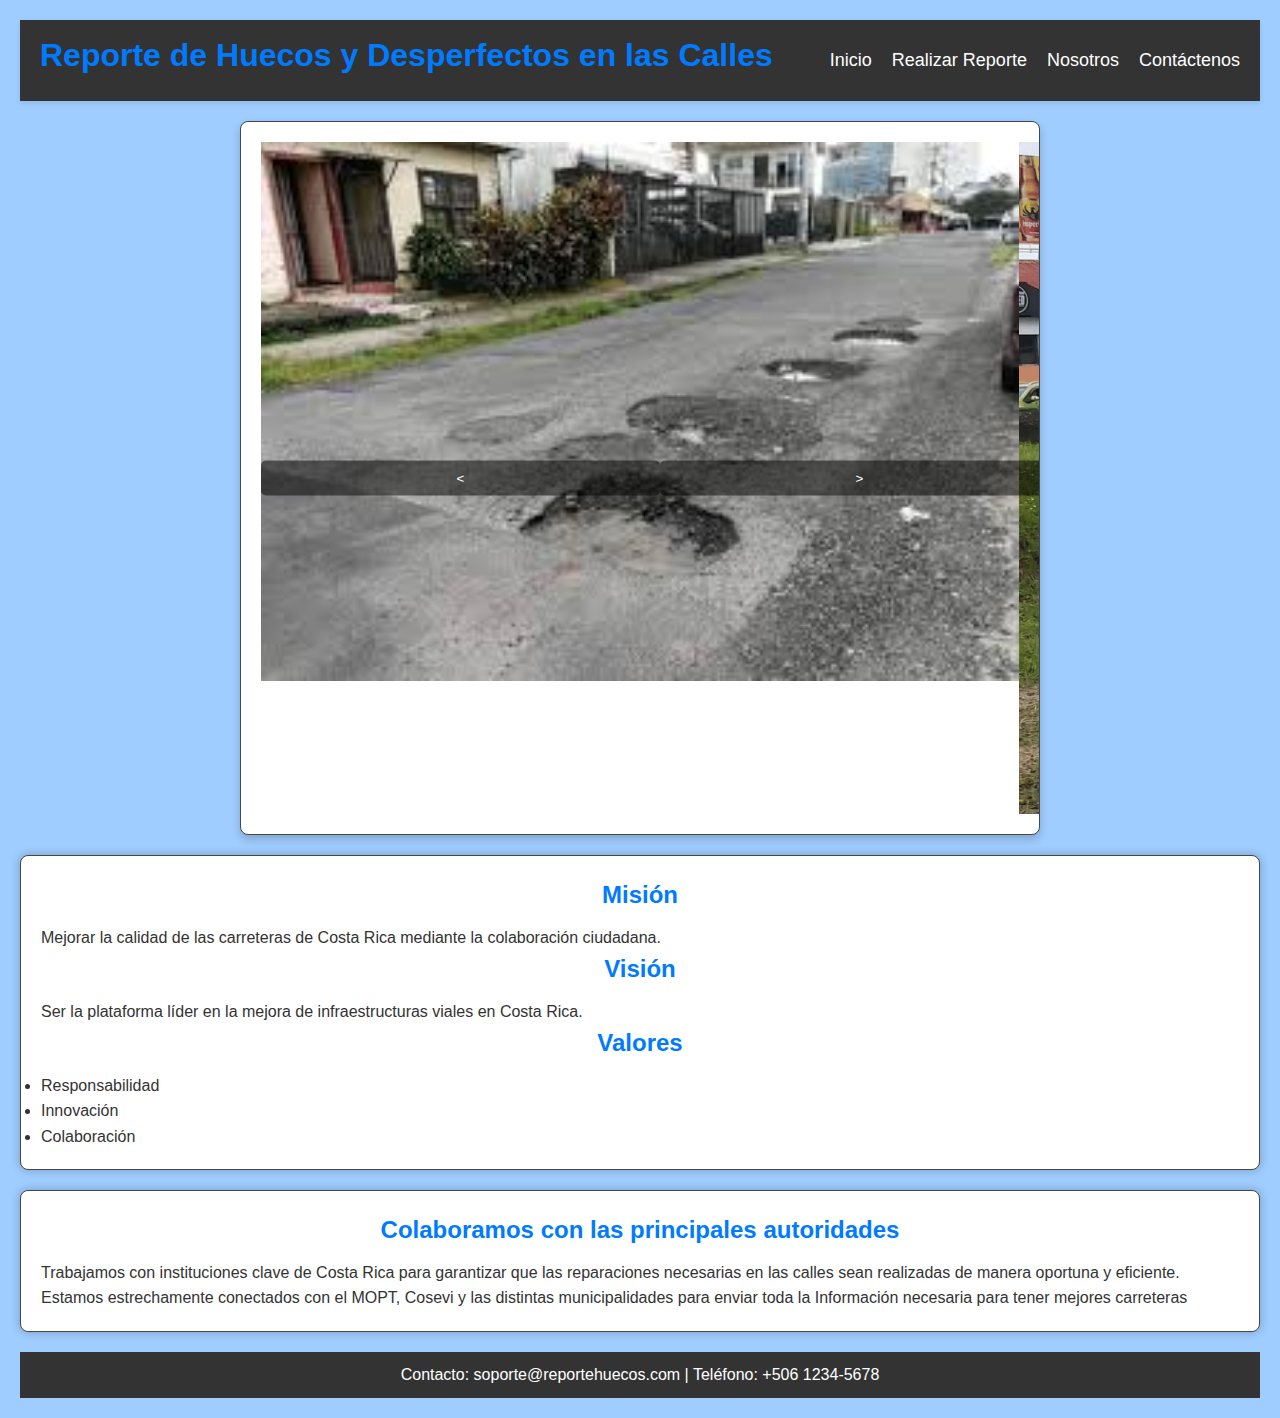
==== index.html @ 27ef918a "Primer commit" ====
<!DOCTYPE html>
<html lang="es">
<head>
    <meta charset="UTF-8">
    <meta name="viewport" content="width=device-width, initial-scale=1.0">
    <title>Reporte de Huecos y Desperfectos</title>
    <link rel="stylesheet" href="styles.css">
</head>
<body>
    <header>
        <h1>Reporte de Huecos y Desperfectos en las Calles</h1>
        <nav>
            <ul class="nav-links">
                <li><a href="index.html">Inicio</a></li>
                <li><a href="reporte.html">Realizar Reporte</a></li>
                <li><a href="nosotros.html">Nosotros</a></li>
                <li><a href="contacto.html">Contáctenos</a></li>
            </ul>
        </nav>
    </header>

    <main>
        <!-- Carrusel de fotos -->
        <section class="carousel">
            <div class="carousel-container">
                <div class="slide active">
                    <img src="img/imgHueco1.jpg" alt="Imagen hueco 1">
                </div>
                <div class="slide">
                    <img src="img/imgHueco2.png" alt="Imagen hueco 2">
                </div>
                <div class="slide">
                    <img src="img/imgHueco3.JPG" alt="Imagen hueco 3">
                </div>
                <div class="slide">
                    <img src="img/imgHueco4.jpeg" alt="Imagen hueco 4">
                </div>
            </div>
            <div class="carousel-buttons">
                <button class="prev">&lt;</button>
                <button class="next">&gt;</button>
            </div>
        </section>

        <!-- Seccion sobre misión, visión y valores -->
        <section>
            <h2>Misión</h2>
            <p>Mejorar la calidad de las carreteras de Costa Rica mediante la colaboración ciudadana.</p>
            <h2>Visión</h2>
            <p>Ser la plataforma líder en la mejora de infraestructuras viales en Costa Rica.</p>
            <h2>Valores</h2>
            <ul>
                <li>Responsabilidad</li>
                <li>Innovación</li>
                <li>Colaboración</li>
            </ul>
        </section>

        <!-- Seccion de colaboración con las autoridades -->
        <section>
            <h2>Colaboramos con las principales autoridades</h2>
            <p>Trabajamos con instituciones clave de Costa Rica para garantizar que las reparaciones necesarias en las calles sean realizadas de manera oportuna y eficiente.</p>
            <p>Estamos estrechamente conectados con el MOPT, Cosevi y las distintas municipalidades para enviar toda la Información necesaria para tener mejores carreteras</p>
        </section>

    </main>

    <footer>
        <p>Contacto: soporte@reportehuecos.com | Teléfono: +506 1234-5678</p>
    </footer>

    <script src="scripts.js"></script>
</body>
</html>
---- styles.css ----
* {
    margin: 0;
    padding: 0;
    box-sizing: border-box;
}

body {
    font-family: Arial, sans-serif;
    background-color: #007bff60;
    color: #333;
    line-height: 1.6;
    padding: 20px;
}

header {
    display: flex;
    justify-content: space-between;
    align-items: center;
    background-color: #333;
    padding: 10px 20px;
    box-shadow: 0 2px 5px rgba(0, 0, 0, 0.1);
}


section {
    background-color: white;
    margin: 20px 0;
    padding: 20px;
    border: 1px solid #464646;
    border-radius: 8px;
    box-shadow: 0 0 10px rgba(0, 0, 0, 0.247);
} 

nav .nav-links {
    list-style: none;
    display: flex;
    gap: 20px;
    margin: 0;
    padding: 0;
}

nav .nav-links li {
    margin: 0;
}

nav .nav-links a {
    text-decoration: none;
    color: white;
    font-size: 18px;
    transition: color 0.3s;
}

nav .nav-links a:hover {
    color: #FFD700; 
}

h1, h2 {
    color: #007bff;
    text-align: center;
    margin-bottom: 10px;
}

form {
    display: flex;
    flex-direction: column;
    gap: 10px;
}

input, textarea, button {
    padding: 10px;
    border: 1px solid #464646;
    border-radius: 5px;
    width: 100%;
}

button {
    background-color: #007bff;
    color: white;
    cursor: pointer;
}

button:hover {
    background-color: #0056b3;
}

footer {
    text-align: center;
    padding: 10px 0;
    background: #333;
    color: white;
    margin-top: 20px;
}


/* Carrusel */
.carousel {
    position: relative;
    width: 100%;
    max-width: 800px;
    margin: 20px auto;
    overflow: hidden;
    box-shadow: 0 4px 8px rgba(0, 0, 0, 0.2);
}

.carousel-container {
    display: flex;
    transition: transform 0.5s ease-in-out;
}

.slide {
    min-width: 100%;
    transition: opacity 0.5s;
}

.slide img {
    width: 100%;
    display: block;
}

.carousel-buttons {
    position: absolute;
    top: 50%;
    width: 100%;
    display: flex;
    justify-content: space-between;
    transform: translateY(-50%);
}

.carousel-buttons button {
    background: rgba(0, 0, 0, 0.5);
    color: white;
    border: none;
    padding: 10px 20px;
    cursor: pointer;
}

.carousel-buttons button:hover {
    background: #FFD700;
}
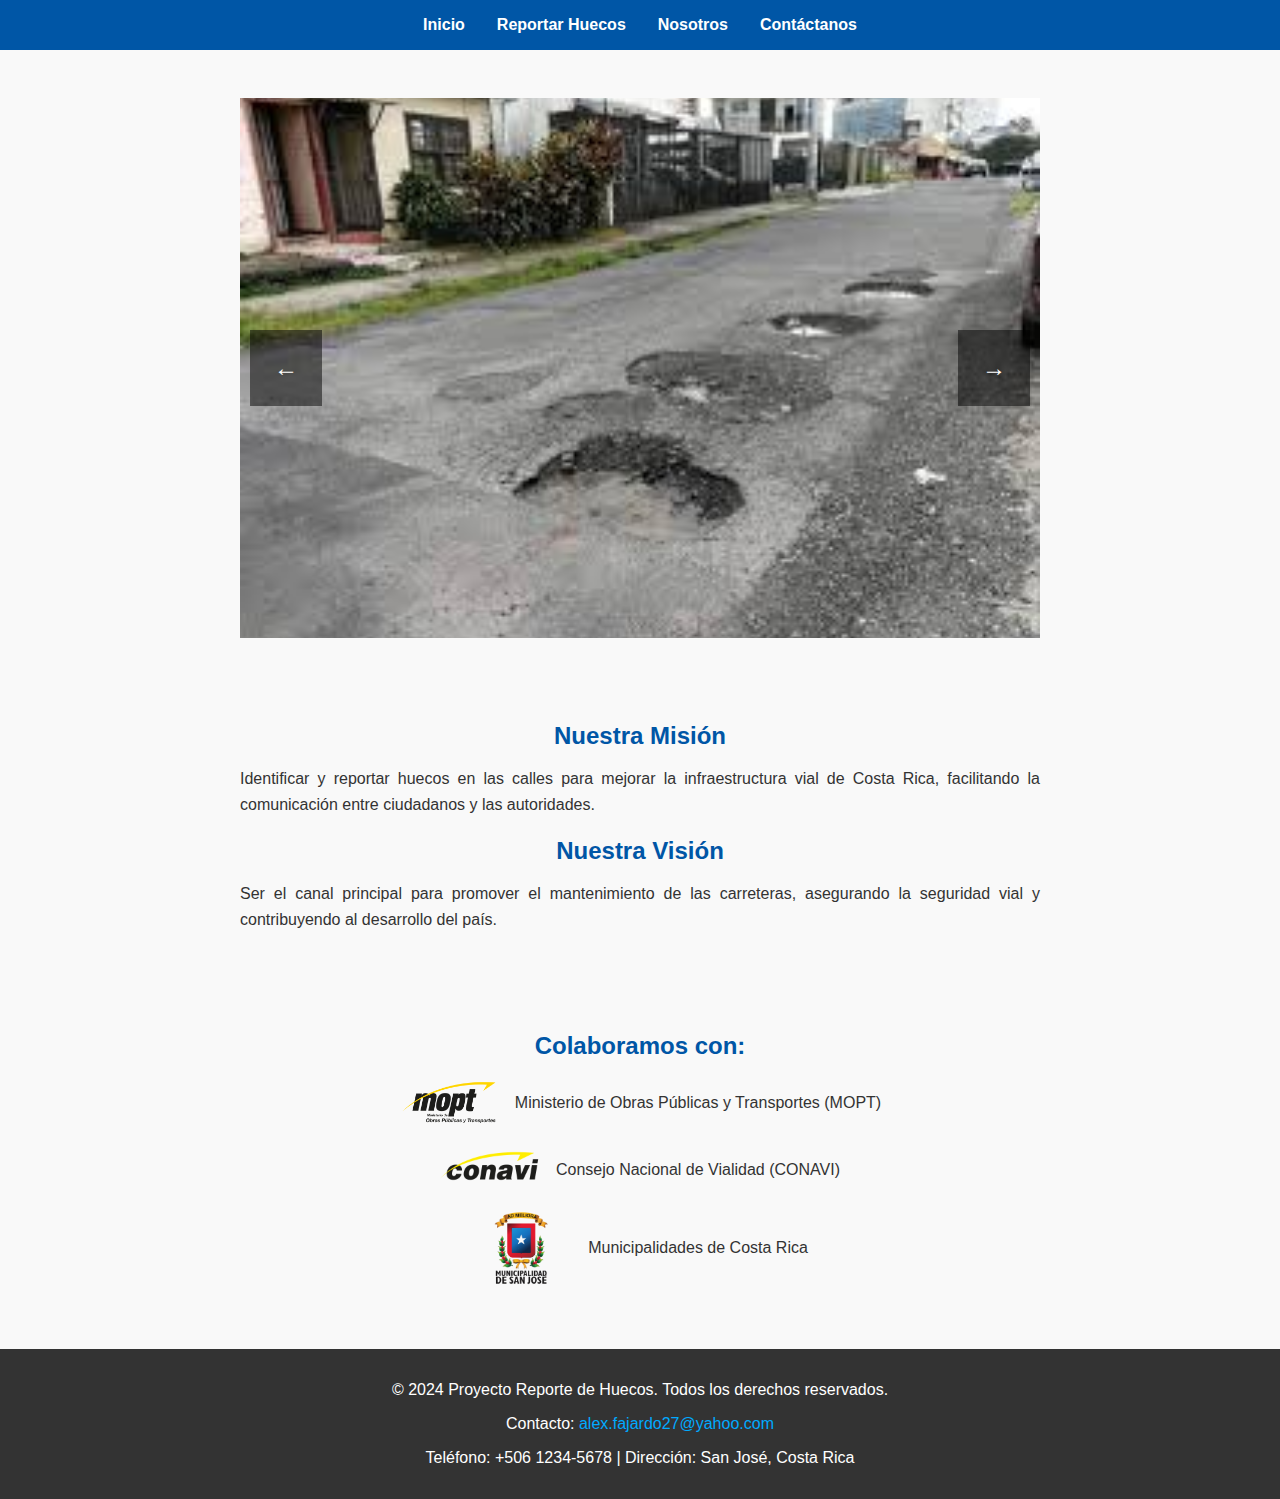
==== commit 279dac4e: "mejoras" ====
--- a/index.html
+++ b/index.html
@@ -3,72 +3,67 @@
 <head>
     <meta charset="UTF-8">
     <meta name="viewport" content="width=device-width, initial-scale=1.0">
-    <title>Reporte de Huecos y Desperfectos</title>
-    <link rel="stylesheet" href="styles.css">
+    <title>Inicio - Reporte de Huecos</title>
+    <link rel="stylesheet" href="css/estilos.css">
 </head>
 <body>
+    <!-- Header común -->
     <header>
-        <h1>Reporte de Huecos y Desperfectos en las Calles</h1>
         <nav>
-            <ul class="nav-links">
+            <ul>
                 <li><a href="index.html">Inicio</a></li>
-                <li><a href="reporte.html">Realizar Reporte</a></li>
+                <li><a href="reporte.html">Reportar Huecos</a></li>
                 <li><a href="nosotros.html">Nosotros</a></li>
-                <li><a href="contacto.html">Contáctenos</a></li>
+                <li><a href="contactanos.html">Contáctanos</a></li>
             </ul>
         </nav>
     </header>
 
+    <!-- Contenido principal -->
     <main>
-        <!-- Carrusel de fotos -->
-        <section class="carousel">
-            <div class="carousel-container">
-                <div class="slide active">
-                    <img src="img/imgHueco1.jpg" alt="Imagen hueco 1">
-                </div>
-                <div class="slide">
-                    <img src="img/imgHueco2.png" alt="Imagen hueco 2">
-                </div>
-                <div class="slide">
-                    <img src="img/imgHueco3.JPG" alt="Imagen hueco 3">
-                </div>
-                <div class="slide">
-                    <img src="img/imgHueco4.jpeg" alt="Imagen hueco 4">
-                </div>
-            </div>
-            <div class="carousel-buttons">
-                <button class="prev">&lt;</button>
-                <button class="next">&gt;</button>
+        <!-- Sección Carrusel -->
+        <section id="carrusel">
+            <div class="carrusel">
+                <button id="prev">←</button>
+                <img src="imagenes/hueco1.jpg" alt="Hueco 1" class="active">
+                <img src="imagenes/hueco2.jpg" alt="Hueco 2">
+                <img src="imagenes/hueco3.jpg" alt="Hueco 3">
+                <img src="imagenes/hueco4.jpg" alt="Hueco 4">
+                <img src="imagenes/hueco5.jpg" alt="Hueco 5">
+                <button id="next">→</button>
             </div>
         </section>
+        
 
-        <!-- Seccion sobre misión, visión y valores -->
-        <section>
-            <h2>Misión</h2>
-            <p>Mejorar la calidad de las carreteras de Costa Rica mediante la colaboración ciudadana.</p>
-            <h2>Visión</h2>
-            <p>Ser la plataforma líder en la mejora de infraestructuras viales en Costa Rica.</p>
-            <h2>Valores</h2>
+        <!-- Sección Misión y Visión -->
+        <section id="mision-vision">
+            <h2>Nuestra Misión</h2>
+            <p>Identificar y reportar huecos en las calles para mejorar la infraestructura vial de Costa Rica, facilitando la comunicación entre ciudadanos y las autoridades.</p>
+            
+            <h2>Nuestra Visión</h2>
+            <p>Ser el canal principal para promover el mantenimiento de las carreteras, asegurando la seguridad vial y contribuyendo al desarrollo del país.</p>
+        </section>
+
+        <!-- Sección Colaboración -->
+        <section id="colaboracion">
+            <h2>Colaboramos con:</h2>
             <ul>
-                <li>Responsabilidad</li>
-                <li>Innovación</li>
-                <li>Colaboración</li>
+                <li><img src="imagenes/mopt.png" alt="Logo MOPT" width="100"> Ministerio de Obras Públicas y Transportes (MOPT)</li>
+                <li><img src="imagenes/conavi.png" alt="Logo CONAVI" width="100"> Consejo Nacional de Vialidad (CONAVI)</li>
+                <li><img src="imagenes/municipalidad.png" alt="Logo Municipalidades" width="100"> Municipalidades de Costa Rica</li>
             </ul>
         </section>
-
-        <!-- Seccion de colaboración con las autoridades -->
-        <section>
-            <h2>Colaboramos con las principales autoridades</h2>
-            <p>Trabajamos con instituciones clave de Costa Rica para garantizar que las reparaciones necesarias en las calles sean realizadas de manera oportuna y eficiente.</p>
-            <p>Estamos estrechamente conectados con el MOPT, Cosevi y las distintas municipalidades para enviar toda la Información necesaria para tener mejores carreteras</p>
-        </section>
-
     </main>
 
+    <!-- Footer común -->
     <footer>
-        <p>Contacto: soporte@reportehuecos.com | Teléfono: +506 1234-5678</p>
+        <p>&copy; 2024 Proyecto Reporte de Huecos. Todos los derechos reservados.</p>
+        <p>Contacto: <a href="mailto:alex.fajardo27@yahoo.com">alex.fajardo27@yahoo.com</a></p>
+        <p>Teléfono: +506 1234-5678 | Dirección: San José, Costa Rica</p>
     </footer>
 
-    <script src="scripts.js"></script>
+    <!-- Scripts -->
+    <script src="js/script.js"></script>
 </body>
 </html>
+
--- a/css/estilos.css
+++ b/css/estilos.css
@@ -0,0 +1,361 @@
+/* Estilo general */
+body {
+    font-family: Arial, sans-serif;
+    margin: 0;
+    padding: 0;
+    background-color: #f9f9f9;
+    color: #333;
+}
+
+/* Header y navegación */
+header {
+    background-color: #0056a6;
+    color: white;
+    padding: 1em 0;
+}
+
+header nav ul {
+    display: flex;
+    justify-content: center;
+    list-style: none;
+    margin: 0;
+    padding: 0;
+}
+
+header nav ul li {
+    margin: 0 1em;
+}
+
+header nav ul li a {
+    text-decoration: none;
+    color: white;
+    font-weight: bold;
+}
+
+/* Carrusel */
+.carrusel {
+    position: relative;
+    width: 100%;
+    height: 60vh; /* Ajusta la altura relativa al tamaño de la pantalla */
+    overflow: hidden;
+}
+
+.carrusel img {
+    position: absolute;
+    width: 100%;
+    height: 100%;
+    object-fit: cover; /* Escala la imagen y corta si es necesario */
+    display: none; /* Oculta todas las imágenes inicialmente */
+    transition: opacity 0.5s ease-in-out; /* Efecto de transición */
+}
+
+.carrusel img.active {
+    display: block; /* Muestra la imagen activa */
+    opacity: 1; /* Asegura que sea completamente visible */
+}
+
+.carrusel button {
+    position: absolute;
+    top: 50%;
+    transform: translateY(-50%);
+    background-color: rgba(0, 0, 0, 0.5);
+    color: white;
+    border: none;
+    padding: 1em;
+    cursor: pointer;
+    font-size: 1.5em;
+    z-index: 10;
+}
+
+.carrusel #prev {
+    left: 10px;
+}
+
+.carrusel #next {
+    right: 10px;
+}
+
+/* Secciones de contenido */
+section {
+    margin: 2em auto;
+    max-width: 800px;
+    text-align: center;
+    padding: 1em;
+}
+
+section h2 {
+    color: #0056a6;
+    margin-bottom: 0.5em;
+}
+
+section p, section ul {
+    line-height: 1.6;
+    text-align: justify;
+}
+
+/* Listado de logos */
+section ul {
+    list-style: none;
+    padding: 0;
+}
+
+section ul li {
+    margin: 1em 0;
+    display: flex;
+    align-items: center;
+    justify-content: center;
+    gap: 1em;
+}
+
+/* Footer */
+footer {
+    background-color: #333;
+    color: white;
+    text-align: center;
+    padding: 1em 0;
+    margin-top: 2em;
+}
+
+footer a {
+    color: #00aaff;
+    text-decoration: none;
+}
+
+footer a:hover {
+    text-decoration: underline;
+}
+
+/* Estilo para la sección de formulario de contacto */
+#formulario-contacto {
+    background-color: #ffffff;
+    padding: 2em;
+    border-radius: 8px;
+    box-shadow: 0 4px 8px rgba(0, 0, 0, 0.1);
+    margin-bottom: 2em;
+    max-width: 800px;
+    margin-left: auto;
+    margin-right: auto;
+}
+
+#formulario-contacto h2 {
+    font-size: 2em;
+    color: #0056a6;
+    margin-bottom: 1em;
+}
+
+#formulario-contacto p {
+    font-size: 1.1em;
+    color: #555;
+    margin-bottom: 1.5em;
+}
+
+#formulario-contacto form {
+    display: grid;
+    grid-template-columns: 1fr;
+    gap: 1em;
+}
+
+#formulario-contacto label {
+    font-weight: bold;
+    color: #333;
+}
+
+#formulario-contacto input,
+#formulario-contacto textarea {
+    width: 100%;
+    padding: 0.8em;
+    border: 1px solid #ddd;
+    border-radius: 4px;
+    font-size: 1em;
+    color: #333;
+}
+
+#formulario-contacto textarea {
+    height: 150px;
+    resize: none;
+}
+
+#formulario-contacto button {
+    background-color: #0056a6;
+    color: white;
+    padding: 1em;
+    border: none;
+    border-radius: 4px;
+    font-size: 1.1em;
+    cursor: pointer;
+    transition: background-color 0.3s ease;
+    width: 100%;
+}
+
+#formulario-contacto button:hover {
+    background-color: #004080;
+}
+
+#formulario-contacto button[type="reset"] {
+    background-color: #f44336;
+}
+
+#formulario-contacto button[type="reset"]:hover {
+    background-color: #d32f2f;
+}
+
+/* Estilo para la sección de información de contacto */
+#informacion-contacto {
+    background-color: #f4f4f4;
+    padding: 2em;
+    border-radius: 8px;
+    box-shadow: 0 4px 8px rgba(0, 0, 0, 0.1);
+    max-width: 800px;
+    margin-left: auto;
+    margin-right: auto;
+}
+
+#informacion-contacto h2 {
+    font-size: 2em;
+    color: #0056a6;
+    margin-bottom: 1em;
+}
+
+#informacion-contacto p {
+    font-size: 1.1em;
+    color: #333;
+    line-height: 1.6;
+    margin-bottom: 1em;
+}
+
+#informacion-contacto a {
+    color: #0056a6;
+    text-decoration: none;
+    font-weight: bold;
+}
+
+#informacion-contacto a:hover {
+    text-decoration: underline;
+}
+
+/* Responsive: Asegura que el formulario y la información se vean bien en móviles */
+@media (max-width: 768px) {
+    #formulario-contacto {
+        padding: 1.5em;
+    }
+
+    #formulario-contacto h2 {
+        font-size: 1.8em;
+    }
+
+    #informacion-contacto {
+        padding: 1.5em;
+    }
+
+    #informacion-contacto h2 {
+        font-size: 1.8em;
+    }
+
+    #formulario-contacto button {
+        font-size: 1em;
+    }
+}
+
+
+/* Estilo para la sección del formulario de reporte */
+#formulario-reporte {
+    background-color: #ffffff;
+    padding: 2em;
+    border-radius: 8px;
+    box-shadow: 0 4px 8px rgba(0, 0, 0, 0.1);
+    margin-bottom: 2em;
+    max-width: 800px;
+    margin-left: auto;
+    margin-right: auto;
+}
+
+#formulario-reporte h2 {
+    font-size: 2em;
+    color: #0056a6;
+    margin-bottom: 1em;
+}
+
+#formulario-reporte p {
+    font-size: 1.1em;
+    color: #555;
+    margin-bottom: 1.5em;
+}
+
+#formulario-reporte fieldset {
+    border: 1px solid #ddd;
+    border-radius: 8px;
+    padding: 1em;
+    margin-bottom: 1em;
+}
+
+#formulario-reporte legend {
+    font-weight: bold;
+    font-size: 1.2em;
+    color: #0056a6;
+}
+
+#formulario-reporte label {
+    font-weight: bold;
+    color: #333;
+    display: block;
+    margin-bottom: 0.5em;
+}
+
+#formulario-reporte input,
+#formulario-reporte textarea {
+    width: 100%;
+    padding: 0.8em;
+    border: 1px solid #ddd;
+    border-radius: 4px;
+    font-size: 1em;
+    color: #333;
+    margin-bottom: 1em;
+}
+
+#formulario-reporte textarea {
+    height: 150px;
+    resize: none;
+}
+
+#formulario-reporte input[type="file"] {
+    padding: 0.5em;
+}
+
+#formulario-reporte button {
+    background-color: #0056a6;
+    color: white;
+    padding: 1em;
+    border: none;
+    border-radius: 4px;
+    font-size: 1.1em;
+    cursor: pointer;
+    transition: background-color 0.3s ease;
+    width: 100%;
+    margin-top: 1em;
+}
+
+#formulario-reporte button:hover {
+    background-color: #004080;
+}
+
+#formulario-reporte button[type="reset"] {
+    background-color: #f44336;
+}
+
+#formulario-reporte button[type="reset"]:hover {
+    background-color: #d32f2f;
+}
+
+#formulario-reporte label input[type="checkbox"] {
+    margin-right: 0.5em;
+}
+
+/* Estilo para el checkbox de aceptación */
+#formulario-reporte label input[type="checkbox"] {
+    margin-top: 1em;
+}
+
+#formulario-reporte button:disabled {
+    background-color: #bbb;
+    cursor: not-allowed;
+}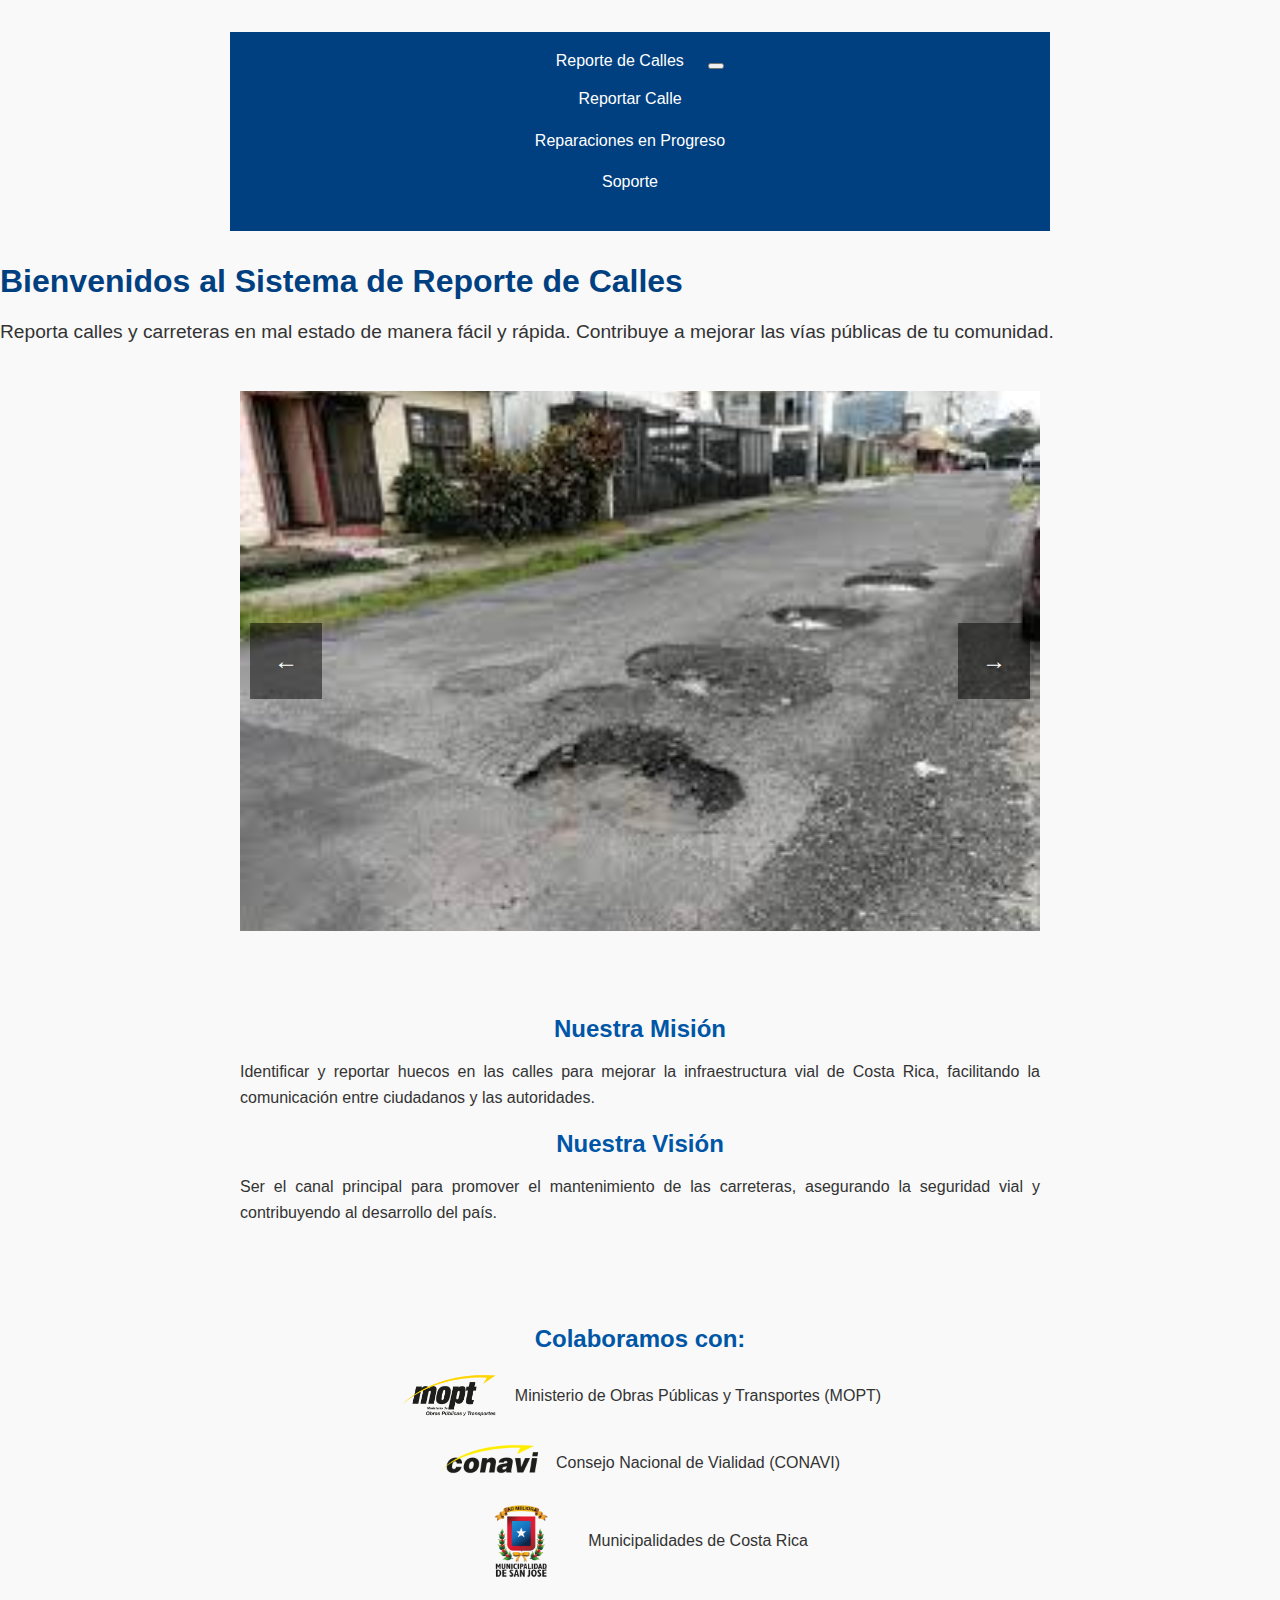
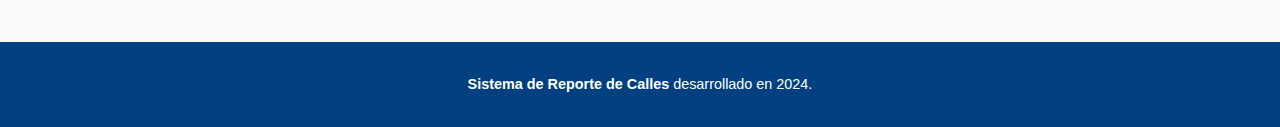
==== commit cdd1e8c1: "nuevas funciones" ====
--- a/index.html
+++ b/index.html
@@ -1,69 +1,145 @@
-<!DOCTYPE html>
-<html lang="es">
-<head>
-    <meta charset="UTF-8">
-    <meta name="viewport" content="width=device-width, initial-scale=1.0">
-    <title>Inicio - Reporte de Huecos</title>
+<!doctype html>
+<html lang="en">
+  <head>
+    <meta charset="utf-8">
+    <meta name="viewport" content="width=device-width, initial-scale=1">
+    <title>Sistema de Reporte de Calles</title>
     <link rel="stylesheet" href="css/estilos.css">
-</head>
-<body>
-    <!-- Header común -->
-    <header>
-        <nav>
-            <ul>
-                <li><a href="index.html">Inicio</a></li>
-                <li><a href="reporte.html">Reportar Huecos</a></li>
-                <li><a href="nosotros.html">Nosotros</a></li>
-                <li><a href="contactanos.html">Contáctanos</a></li>
-            </ul>
-        </nav>
-    </header>
+    <style>
+      :root {
+            --background-color: #f9f9f9;
+            --text-color: #333;
+            --navbar-bg: #004080;
+            --button-bg: #0066cc;
+            --button-text: #ffffff;
+            --button-hover: #005bb5;
+            --border-color: #d1d1d1;
+        }
 
-    <!-- Contenido principal -->
+        body {
+            background-color: var(--background-color);
+            color: var(--text-color);
+            font-family: "Segoe UI", Tahoma, sans-serif;
+            margin: 0;
+            padding: 0;
+        }
+
+        .navbar {
+            background-color: var(--navbar-bg);
+            padding: 10px;
+        }
+
+        .navbar a {
+            color: var(--button-text);
+            text-decoration: none;
+            margin-right: 20px;
+        }
+
+        .container {
+            margin: 20px auto;
+            max-width: 1200px;
+        }
+
+        .title {
+            color: var(--navbar-bg);
+            font-size: 1.8rem;
+            margin-bottom: 10px;
+        }
+
+      .footer {
+          background-color: var(--navbar-bg);
+          color: var(--button-text);
+          text-align: center;
+          padding: 20px 0;
+          font-size: 0.9rem;
+          margin-top: 30px;
+      }
+
+      .container {
+          padding: 20px;
+      }
+
+      .tituloIndex {
+          font-size: 2rem;
+          font-weight: bold;
+          color: var(--navbar-bg);
+      }
+
+      .parrafoIndex {
+          font-size: 1.2rem;
+          color: var(--text-color);
+      }
+    </style>
+  </head>
+  <body>
+    <!-- Navbar -->
+    <section class="navbar">
+        <nav class="navbar navbar-expand-lg bg-body-tertiary">
+            <div class="container-fluid">
+              <a class="navbar-brand" href="index.html">Reporte de Calles</a> <!-- Redirigir al index.html -->
+              <button class="navbar-toggler" type="button" data-bs-toggle="collapse" data-bs-target="#navbarNavDropdown">
+                <span class="navbar-toggler-icon"></span>
+              </button>
+              <div class="collapse navbar-collapse" id="navbarNavDropdown">
+                <ul class="navbar-nav">
+                  <li class="nav-item"><a class="nav-link active" href="report_issue.html">Reportar Calle</a></li>
+                  <li class="nav-item"><a class="nav-link" href="repairs_in_progress.html">Reparaciones en Progreso</a></li>
+                  <li class="nav-item"><a class="nav-link" href="contact_support.html">Soporte</a></li>
+                </ul>
+              </div>
+            </div>
+          </nav>
+    </section>
+
+    <!-- Contenido Principal -->
     <main>
-        <!-- Sección Carrusel -->
+        <h1 class="tituloIndex">Bienvenidos al Sistema de Reporte de Calles</h1>
+        <p class="parrafoIndex">
+            Reporta calles y carreteras en mal estado de manera fácil y rápida.
+            Contribuye a mejorar las vías públicas de tu comunidad.
+        </p>
+        <!-- Carrusel -->
         <section id="carrusel">
-            <div class="carrusel">
-                <button id="prev">←</button>
-                <img src="imagenes/hueco1.jpg" alt="Hueco 1" class="active">
-                <img src="imagenes/hueco2.jpg" alt="Hueco 2">
-                <img src="imagenes/hueco3.jpg" alt="Hueco 3">
-                <img src="imagenes/hueco4.jpg" alt="Hueco 4">
-                <img src="imagenes/hueco5.jpg" alt="Hueco 5">
-                <button id="next">→</button>
-            </div>
-        </section>
-        
+          <div class="carrusel">
+              <button id="prev">←</button>
+              <img src="imagenes/hueco1.jpg" alt="Hueco 1" class="active">
+              <img src="imagenes/hueco2.jpg" alt="Hueco 2">
+              <img src="imagenes/hueco3.jpg" alt="Hueco 3">
+              <img src="imagenes/hueco4.jpg" alt="Hueco 4">
+              <img src="imagenes/hueco5.jpg" alt="Hueco 5">
+              <button id="next">→</button>
+          </div>
+      </section>
+      
+      <!-- Sección Misión y Visión -->
+      <section id="mision-vision">
+          <h2>Nuestra Misión</h2>
+          <p>Identificar y reportar huecos en las calles para mejorar la infraestructura vial de Costa Rica, facilitando la comunicación entre ciudadanos y las autoridades.</p>
+          
+          <h2>Nuestra Visión</h2>
+          <p>Ser el canal principal para promover el mantenimiento de las carreteras, asegurando la seguridad vial y contribuyendo al desarrollo del país.</p>
+      </section>
 
-        <!-- Sección Misión y Visión -->
-        <section id="mision-vision">
-            <h2>Nuestra Misión</h2>
-            <p>Identificar y reportar huecos en las calles para mejorar la infraestructura vial de Costa Rica, facilitando la comunicación entre ciudadanos y las autoridades.</p>
-            
-            <h2>Nuestra Visión</h2>
-            <p>Ser el canal principal para promover el mantenimiento de las carreteras, asegurando la seguridad vial y contribuyendo al desarrollo del país.</p>
-        </section>
-
-        <!-- Sección Colaboración -->
-        <section id="colaboracion">
-            <h2>Colaboramos con:</h2>
-            <ul>
-                <li><img src="imagenes/mopt.png" alt="Logo MOPT" width="100"> Ministerio de Obras Públicas y Transportes (MOPT)</li>
-                <li><img src="imagenes/conavi.png" alt="Logo CONAVI" width="100"> Consejo Nacional de Vialidad (CONAVI)</li>
-                <li><img src="imagenes/municipalidad.png" alt="Logo Municipalidades" width="100"> Municipalidades de Costa Rica</li>
-            </ul>
-        </section>
+      <!-- Seccion de colaboración con las autoridades -->
+      <section id="colaboracion">
+          <h2>Colaboramos con:</h2>
+          <ul>
+              <li><img src="imagenes/mopt.png" alt="Logo MOPT" width="100"> Ministerio de Obras Públicas y Transportes (MOPT)</li>
+              <li><img src="imagenes/conavi.png" alt="Logo CONAVI" width="100"> Consejo Nacional de Vialidad (CONAVI)</li>
+              <li><img src="imagenes/municipalidad.png" alt="Logo Municipalidades" width="100"> Municipalidades de Costa Rica</li>
+          </ul>
+      </section>
     </main>
 
-    <!-- Footer común -->
-    <footer>
-        <p>&copy; 2024 Proyecto Reporte de Huecos. Todos los derechos reservados.</p>
-        <p>Contacto: <a href="mailto:alex.fajardo27@yahoo.com">alex.fajardo27@yahoo.com</a></p>
-        <p>Teléfono: +506 1234-5678 | Dirección: San José, Costa Rica</p>
+    <!-- Footer -->
+    <footer class="footer">
+        <div class="content has-text-centered">
+          <p><strong>Sistema de Reporte de Calles</strong> desarrollado en 2024.</p>
+        </div>
     </footer>
 
-    <!-- Scripts -->
+    <!-- Script -->
     <script src="js/script.js"></script>
-</body>
+    <script src="https://cdn.jsdelivr.net/npm/bootstrap@5.3.3/dist/js/bootstrap.bundle.min.js"></script>
+  </body>
 </html>
-
--- a/css/estilos.css
+++ b/css/estilos.css
@@ -1,36 +1,3 @@
-/* Estilo general */
-body {
-    font-family: Arial, sans-serif;
-    margin: 0;
-    padding: 0;
-    background-color: #f9f9f9;
-    color: #333;
-}
-
-/* Header y navegación */
-header {
-    background-color: #0056a6;
-    color: white;
-    padding: 1em 0;
-}
-
-header nav ul {
-    display: flex;
-    justify-content: center;
-    list-style: none;
-    margin: 0;
-    padding: 0;
-}
-
-header nav ul li {
-    margin: 0 1em;
-}
-
-header nav ul li a {
-    text-decoration: none;
-    color: white;
-    font-weight: bold;
-}
 
 /* Carrusel */
 .carrusel {
@@ -45,7 +12,7 @@
     width: 100%;
     height: 100%;
     object-fit: cover; /* Escala la imagen y corta si es necesario */
-    display: none; /* Oculta todas las imágenes inicialmente */
+    display: none; /* Oculta todas las imágenes */
     transition: opacity 0.5s ease-in-out; /* Efecto de transición */
 }
 
@@ -107,23 +74,7 @@
     gap: 1em;
 }
 
-/* Footer */
-footer {
-    background-color: #333;
-    color: white;
-    text-align: center;
-    padding: 1em 0;
-    margin-top: 2em;
-}
-
-footer a {
-    color: #00aaff;
-    text-decoration: none;
-}
-
-footer a:hover {
-    text-decoration: underline;
-}
+
 
 /* Estilo para la sección de formulario de contacto */
 #formulario-contacto {
